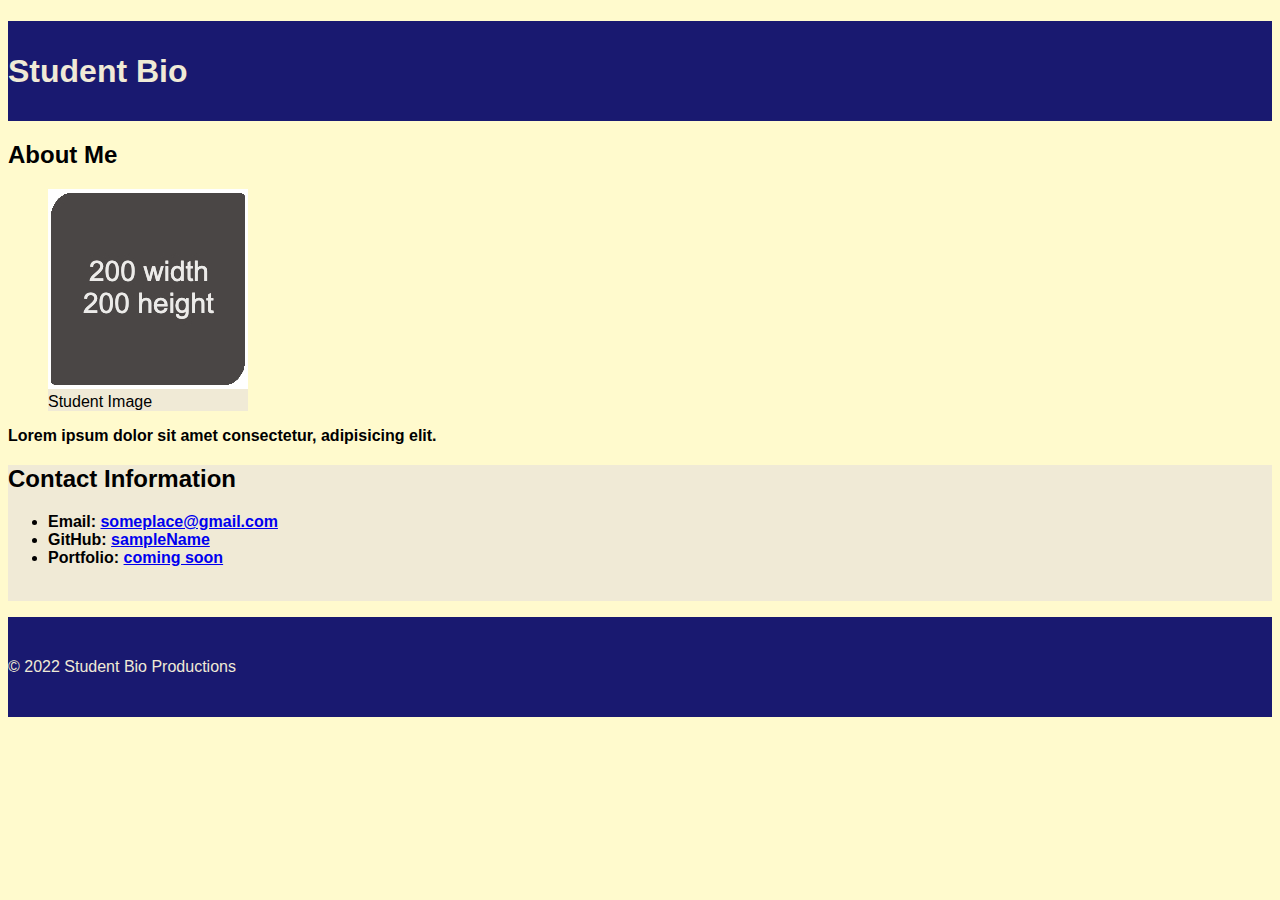
==== 01-HTML-Git-CSS/01-Activities/03-CSS-Selectors/Unsolved/index.html @ c78b2416 "Adds first activity requirements for M1V2" ====
<!DOCTYPE html>
<html lang="en-US">
  <head>
    <meta charset="UTF-8">
    <meta name="viewport" content="width=device-width, initial-scale=1.0">
    <link rel="stylesheet" type="text/css" href="./assets/css/style.css">
    <title>CSS Selectors</title>
  </head>

  <body>
    <header>
      <h1>Student Bio</h1>
    </header>

    <main>
      <section>
        <h2>About Me</h2>
        <figure>
          <img src="./assets/images/image-1.jpg" alt="placeholder image with text reading 200 width 200 height"/>
          <figcaption>Student Image</figcaption>
        </figure>
        <p class="highlighted-text">Lorem ipsum dolor sit amet consectetur, adipisicing elit.</p>
      </section>

      <section id="contact-section">
        <h2>Contact Information</h2>
        <ul class="highlighted-text">
          <li>Email: <a href="#">someplace@gmail.com</a></li>
          <li>GitHub: <a href="#">sampleName</a></li>
          <li>Portfolio: <a href="#">coming soon</a></li>
        </ul>
        <br>
      </section>
    </main>

    <footer>
      <p>© 2022 Student Bio Productions</p>
    </footer>
  </body>

</html>
---- 01-HTML-Git-CSS/01-Activities/03-CSS-Selectors/Unsolved/assets/css/style.css ----
/* TODO: Label selector type */
* {
    font-family: "Lucida Sans Unicode", "Lucida Grande", sans-serif;
  }

/* TODO: Label selector type */
body {
  background-color: lemonchiffon;
}

header,
footer {
  width: 100%;
  height: 100px;
  line-height: 100px;
  color: #f0ead6;
  background-color: #191970;
}

figure {
  width: 200px;
  background-color: #f0ead6;
}

/* TODO: Label selector type */
.highlighted-text {
  font-weight: bolder;
}

/* TODO: Label selector type */
#contact-section {
  background-color: #f0ead6;
}
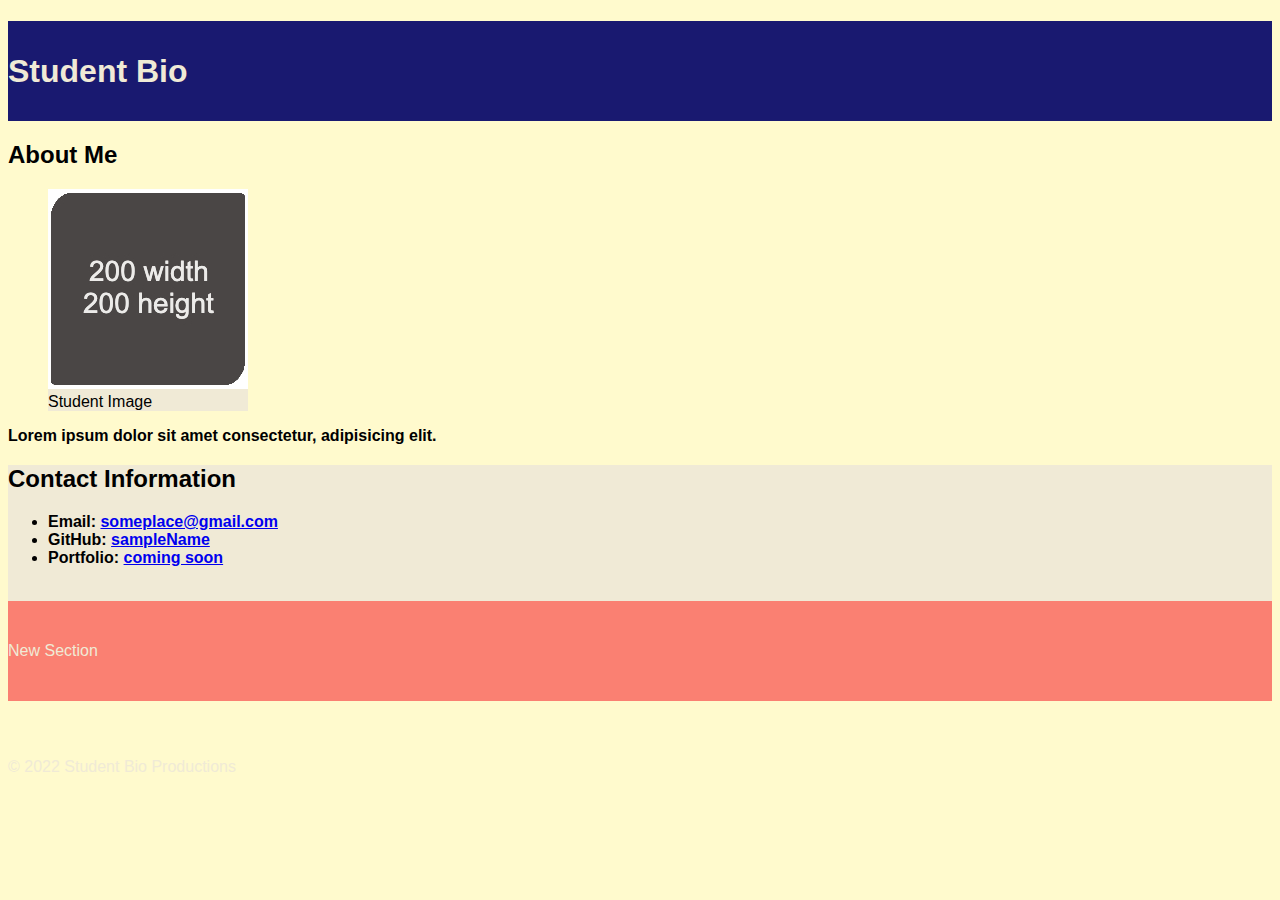
==== commit a8076486: "Adds third activity requirements for M1V2" ====
--- a/01-HTML-Git-CSS/01-Activities/03-CSS-Selectors/Unsolved/index.html
+++ b/01-HTML-Git-CSS/01-Activities/03-CSS-Selectors/Unsolved/index.html
@@ -34,6 +34,9 @@
     </main>
 
     <footer>
+      <section>
+        New Section
+      </section>
       <p>© 2022 Student Bio Productions</p>
     </footer>
   </body>
--- a/01-HTML-Git-CSS/01-Activities/03-CSS-Selectors/Unsolved/assets/css/style.css
+++ b/01-HTML-Git-CSS/01-Activities/03-CSS-Selectors/Unsolved/assets/css/style.css
@@ -17,6 +17,14 @@
   background-color: #191970;
 }
 
+footer {
+  background-color: salmon;
+}
+
+footer section {
+  background-color: c00;
+}
+
 figure {
   width: 200px;
   background-color: #f0ead6;
